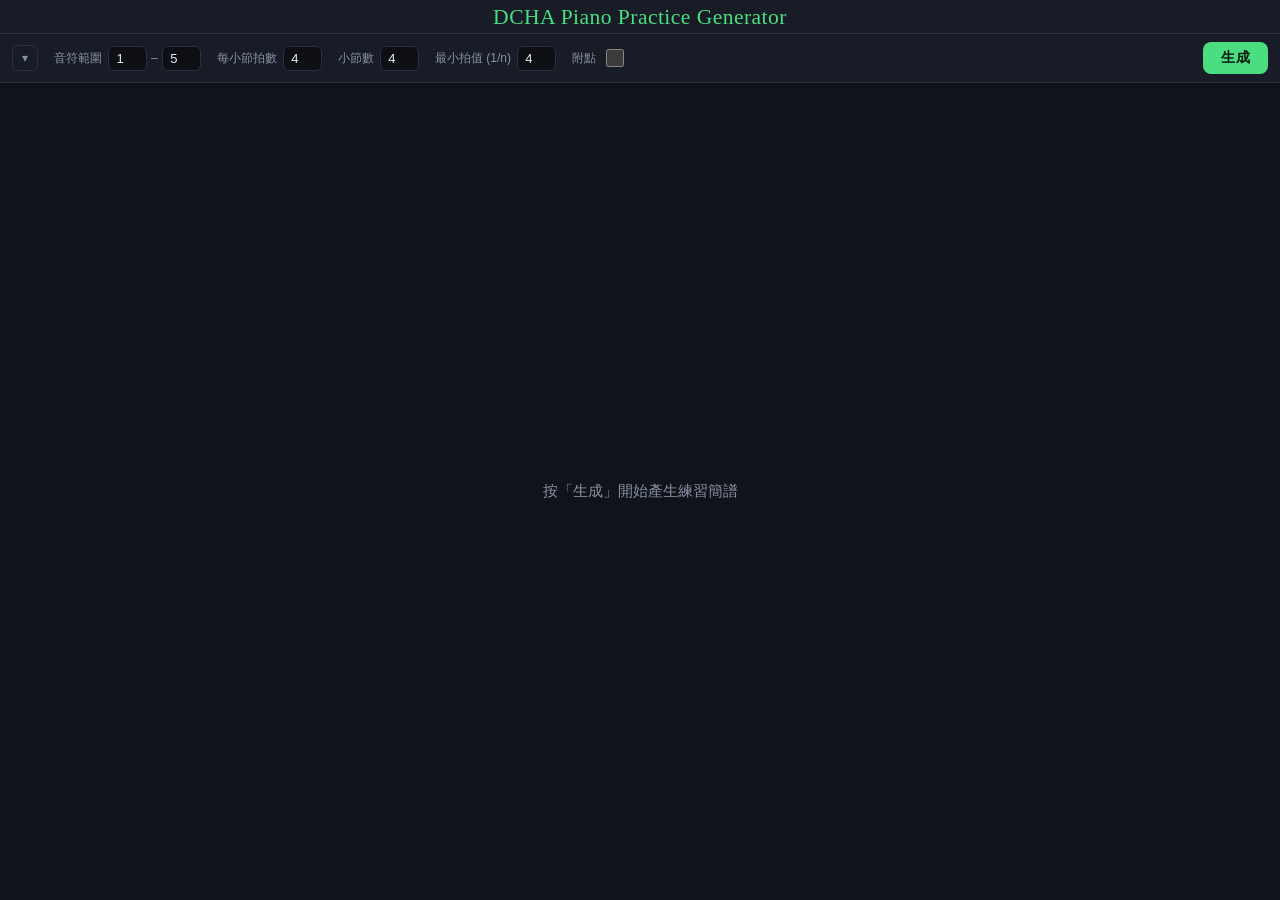
==== index.html @ 3330b2db "Add jianpu (numbered notation) practice generator PWA A dark-themed, installable web app for generat" ====
<!DOCTYPE html>
<html lang="zh-Hant">
<head>
<meta charset="UTF-8">
<meta name="viewport" content="width=device-width, initial-scale=1, maximum-scale=1, user-scalable=no, viewport-fit=cover">
<title>簡譜練習產生器</title>

<link rel="manifest" href="manifest.webmanifest">
<meta name="theme-color" content="#10131a">

<!-- iOS PWA support -->
<link rel="apple-touch-icon" href="icons/apple-touch-icon.png">
<meta name="apple-mobile-web-app-capable" content="yes">
<meta name="apple-mobile-web-app-status-bar-style" content="black-translucent">
<meta name="apple-mobile-web-app-title" content="簡譜產生器">
<meta name="mobile-web-app-capable" content="yes">

<link rel="stylesheet" href="style.css">
</head>
<body>

<div class="app-title">DCHA Piano Practice Generator</div>

<header id="controlBar" class="control-bar">
  <button id="toggleControls" class="icon-btn" title="收合/展開設定" aria-label="收合設定">▾</button>

  <div class="control-group">
    <label>音符範圍</label>
    <div class="range-pair">
      <input type="number" id="noteMin" min="1" max="7" value="1" inputmode="numeric">
      <span class="dash">–</span>
      <input type="number" id="noteMax" min="1" max="7" value="5" inputmode="numeric">
    </div>
  </div>

  <div class="control-group">
    <label for="beatsPerMeasure">每小節拍數</label>
    <input type="number" id="beatsPerMeasure" min="1" max="12" value="4" inputmode="numeric">
  </div>

  <div class="control-group">
    <label for="totalMeasures">小節數</label>
    <input type="number" id="totalMeasures" min="1" max="64" value="4" inputmode="numeric">
  </div>

  <div class="control-group">
    <label for="subdivision">最小拍值 (1/n)</label>
    <input type="number" id="subdivision" min="1" max="8" value="4" inputmode="numeric">
  </div>

  <div class="control-group checkbox-group">
    <label for="allowDot">附點</label>
    <input type="checkbox" id="allowDot">
  </div>

  <button id="generateBtn" class="generate-btn">生成</button>
</header>

<main id="scoreWrap" class="score-wrap">
  <div id="pullIndicator" class="pull-indicator"><div class="pull-spinner"></div></div>
  <div id="score" class="score"></div>
  <div id="loadingOverlay" class="loading-overlay hidden">
    <div class="spinner"></div>
    <div class="loading-text">生成中…</div>
  </div>
  <div id="emptyState" class="empty-state">按「生成」開始產生練習簡譜</div>
</main>

<script src="app.js"></script>
</body>
</html>
---- style.css ----
:root {
  color-scheme: dark;
  --bg: #10131a;
  --panel: #181c26;
  --panel-border: #2a3040;
  --text: #e8ebf2;
  --text-dim: #8891a3;
  --accent: #4ade80;
  --accent-dim: #2f6b47;
  --input-bg: #0d0f15;
}

* { box-sizing: border-box; }

html, body {
  height: 100%;
  margin: 0;
  background: var(--bg);
  color: var(--text);
  font-family: -apple-system, BlinkMacSystemFont, "Helvetica Neue", "PingFang TC", "PingFang SC", sans-serif;
  overscroll-behavior: none;
  -webkit-tap-highlight-color: transparent;
}

body {
  display: flex;
  flex-direction: column;
  height: 100vh;
  height: 100dvh;
}

/* ---------- App title ---------- */

.app-title {
  flex-shrink: 0;
  text-align: center;
  font-family: "Snell Roundhand", "Bradley Hand", "Brush Script MT", "Segoe Script", cursive;
  font-size: 1.35rem;
  font-weight: 400;
  letter-spacing: 0.02em;
  color: var(--accent);
  background: var(--panel);
  border-bottom: 1px solid var(--panel-border);
  padding: 5px 12px 3px;
  padding-top: max(5px, env(safe-area-inset-top));
}

/* ---------- Control bar ---------- */

.control-bar {
  display: flex;
  align-items: center;
  flex-wrap: wrap;
  gap: 10px 16px;
  padding: 8px 12px;
  padding-top: 8px;
  background: var(--panel);
  border-bottom: 1px solid var(--panel-border);
  font-size: 12.5px;
  flex-shrink: 0;
  transition: padding 0.2s ease;
}

.control-bar.collapsed {
  padding-top: max(4px, env(safe-area-inset-top));
  padding-bottom: 4px;
}

.control-bar.collapsed .control-group,
.control-bar.collapsed .generate-btn {
  display: none;
}

.icon-btn {
  background: transparent;
  border: 1px solid var(--panel-border);
  color: var(--text-dim);
  border-radius: 6px;
  width: 26px;
  height: 26px;
  font-size: 12px;
  line-height: 1;
  cursor: pointer;
  flex-shrink: 0;
  transition: transform 0.2s ease;
}

.control-bar.collapsed .icon-btn {
  transform: rotate(-90deg);
}

.control-group {
  display: flex;
  align-items: center;
  gap: 6px;
  color: var(--text-dim);
  white-space: nowrap;
}

.control-group label {
  font-size: 12px;
}

.control-group input[type="number"] {
  width: 3em;
  background: var(--input-bg);
  border: 1px solid var(--panel-border);
  color: var(--text);
  border-radius: 6px;
  padding: 4px 6px;
  font-size: 13px;
  text-align: center;
}

.control-group input[type="number"]:focus {
  outline: none;
  border-color: var(--accent-dim);
}

.range-pair {
  display: flex;
  align-items: center;
  gap: 4px;
}

.range-pair .dash {
  color: var(--text-dim);
}

.checkbox-group input[type="checkbox"] {
  width: 18px;
  height: 18px;
  accent-color: var(--accent);
}

.generate-btn {
  margin-left: auto;
  background: var(--accent);
  color: #08150c;
  border: none;
  border-radius: 8px;
  padding: 7px 18px;
  font-size: 13.5px;
  font-weight: 700;
  cursor: pointer;
  letter-spacing: 0.03em;
}

.generate-btn:active {
  transform: scale(0.96);
}

/* ---------- Score area ---------- */

.score-wrap {
  position: relative;
  flex: 1;
  overflow-y: auto;
  overflow-x: hidden;
  padding: 24px calc(20px + env(safe-area-inset-right)) 40px calc(20px + env(safe-area-inset-left));
  -webkit-overflow-scrolling: touch;
  background: var(--bg);
  transition: background 0.6s ease;
}

.pull-indicator {
  position: absolute;
  top: 0;
  left: 50%;
  width: 32px;
  height: 32px;
  margin-top: -30px;
  transform: translateX(-50%);
  opacity: 0;
  transition: transform 0.25s ease, opacity 0.25s ease;
  z-index: 6;
  pointer-events: none;
}

.pull-spinner {
  width: 100%;
  height: 100%;
  border-radius: 50%;
  border: 3px solid var(--panel-border);
  border-top-color: var(--accent);
  transition: border-top-color 0.2s ease, transform 0.2s ease;
}

.pull-indicator.spinning .pull-spinner {
  animation: spin 0.8s linear infinite;
}

.pull-indicator.reload-ready .pull-spinner {
  border-top-color: #60a5fa;
  transform: scale(1.15);
}

.empty-state {
  position: absolute;
  inset: 0;
  display: flex;
  align-items: center;
  justify-content: center;
  color: var(--text-dim);
  font-size: 15px;
  pointer-events: none;
}

.score-wrap.has-content .empty-state,
.score-wrap.loading .empty-state {
  display: none;
}

.score {
  color: var(--text);
}

.time-sig {
  display: flex;
  flex-direction: column;
  align-items: center;
  justify-content: center;
  font-family: -apple-system, BlinkMacSystemFont, "Helvetica Neue", "PingFang TC", "PingFang SC", sans-serif;
  font-size: 1.3rem;
  font-weight: 600;
  line-height: 1.15;
  color: var(--text-dim);
  width: 2.4rem;
  flex-shrink: 0;
}

/* ---------- Row / Measure ---------- */

.row {
  display: flex;
  align-items: flex-start;
  margin-bottom: 2.2rem;
}

.row .beats {
  display: flex;
  align-items: flex-start;
  flex: 1;
  min-width: 0;
}

.beat {
  display: flex;
  flex-direction: column;
  flex: 1 1 0;
  min-width: 0;
  margin-right: 1.6rem;
}

.beat:last-child {
  margin-right: 0;
}

.notes-row {
  display: flex;
  align-items: flex-end;
}

.note {
  flex: 1 1 0;
  min-width: 0;
  text-align: center;
  font-size: 2.1rem;
  font-weight: 500;
  font-family: Georgia, "Times New Roman", serif;
  position: relative;
  line-height: 1;
  padding-bottom: 2px;
}

.note .dot {
  display: inline-block;
  margin-left: 0.22em;
  font-size: 1.6rem;
  font-weight: 900;
  color: var(--accent);
}

.beam-row {
  display: flex;
  height: 6px;
  margin-top: 3px;
}

.beam-seg {
  flex-grow: 1;
  border-top: 3px solid var(--text);
  margin: 0 2px;
  border-radius: 2px;
}

.beam-gap {
  flex-grow: 1;
}

.tuplet-row {
  display: flex;
  height: 14px;
  margin-bottom: 2px;
  align-items: flex-end;
}

.tuplet-seg {
  flex-grow: 1;
  position: relative;
  border-top: 1.5px solid var(--text-dim);
  height: 8px;
  margin: 0 2px;
}

.tuplet-seg .tuplet-num {
  position: absolute;
  top: -12px;
  left: 50%;
  transform: translateX(-50%);
  font-size: 0.65rem;
  color: var(--text-dim);
  background: var(--bg);
  padding: 0 3px;
}

.tuplet-gap {
  flex-grow: 1;
}

/* ---------- Barlines ---------- */

.barline {
  width: 2px;
  background: var(--text);
  align-self: stretch;
  margin-left: 1rem;
  flex-shrink: 0;
}

.barline-final {
  display: flex;
  align-items: stretch;
  align-self: stretch;
  gap: 3px;
  margin-left: 1rem;
  flex-shrink: 0;
}

.barline-final .thin {
  width: 2px;
  background: var(--text);
}

.barline-final .thick {
  width: 5px;
  background: var(--text);
}

/* ---------- Loading overlay ---------- */

.loading-overlay {
  position: absolute;
  inset: 0;
  display: flex;
  flex-direction: column;
  align-items: center;
  justify-content: center;
  gap: 14px;
  background: rgba(16, 19, 26, 0.85);
  backdrop-filter: blur(2px);
  z-index: 5;
}

.loading-overlay.hidden {
  display: none;
}

.spinner {
  width: 40px;
  height: 40px;
  border-radius: 50%;
  border: 3px solid var(--panel-border);
  border-top-color: var(--accent);
  animation: spin 0.8s linear infinite;
}

.loading-text {
  color: var(--text-dim);
  font-size: 13px;
  letter-spacing: 0.05em;
}

@keyframes spin {
  to { transform: rotate(360deg); }
}

/* ---------- Small screens ---------- */

@media (max-width: 480px) {
  .control-bar { font-size: 11.5px; gap: 6px 10px; }
  .note { font-size: 1.7rem; }
  .beat { margin-right: 1.1rem; }
}
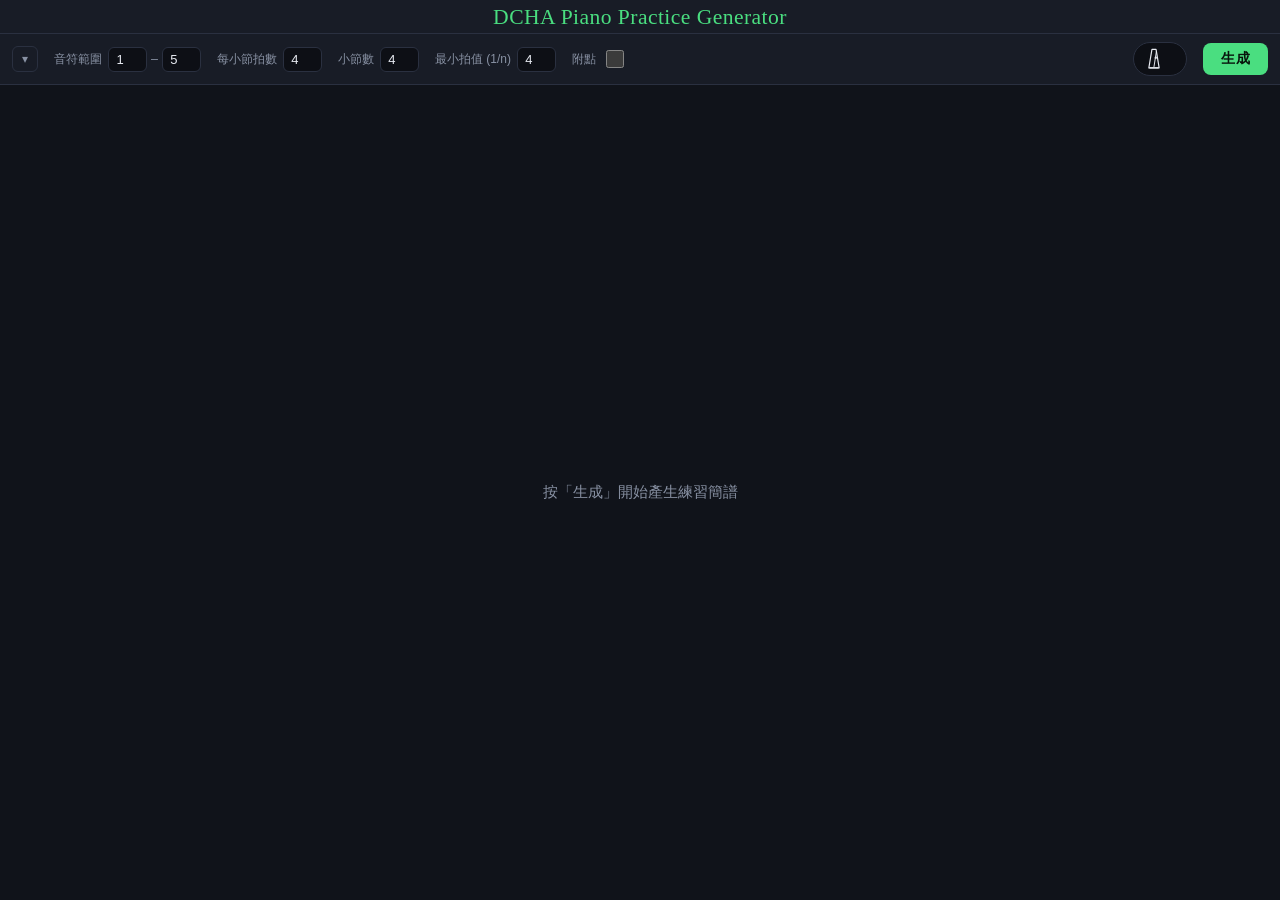
==== commit 337ee0d7: "Add app title and metronome with tempo/subdivision controls - Centered "DCHA Piano Practice Generato" ====
--- a/index.html
+++ b/index.html
@@ -53,6 +53,16 @@
     <input type="checkbox" id="allowDot">
   </div>
 
+  <button id="metronomeBtn" class="metronome-btn" title="節拍器" aria-label="節拍器">
+    <svg class="metronome-icon" viewBox="0 0 20 32" width="16" height="22">
+      <path d="M7 2 L13 2 L17.5 29 L2.5 29 Z" fill="none" stroke="currentColor" stroke-width="1.7" stroke-linejoin="round"/>
+      <line x1="4" y1="29" x2="16" y2="29" stroke="currentColor" stroke-width="1.7" stroke-linecap="round"/>
+      <line x1="10" y1="27" x2="13.5" y2="5" stroke="currentColor" stroke-width="1.4" stroke-linecap="round"/>
+      <circle cx="12.6" cy="14" r="1.7" fill="currentColor"/>
+    </svg>
+    <span class="metronome-dot"></span>
+  </button>
+
   <button id="generateBtn" class="generate-btn">生成</button>
 </header>
 
@@ -66,6 +76,76 @@
   <div id="emptyState" class="empty-state">按「生成」開始產生練習簡譜</div>
 </main>
 
+<div id="metronomeModal" class="modal-overlay hidden">
+  <div class="modal">
+    <div class="modal-header">
+      <span>節拍器</span>
+      <button id="metronomeClose" class="icon-btn" aria-label="關閉">✕</button>
+    </div>
+
+    <div class="modal-body">
+      <div class="tempo-row">
+        <div class="tempo-slider-wrap">
+          <input type="range" id="tempoSlider" class="tempo-slider" min="40" max="240" step="1" value="100">
+        </div>
+        <div class="tempo-display">
+          <div class="tempo-adjust-row">
+            <button id="tempoMinus" class="tempo-adjust-btn" aria-label="減少速度">−</button>
+            <div id="tempoValue" class="tempo-value">100</div>
+            <button id="tempoPlus" class="tempo-adjust-btn" aria-label="增加速度">+</button>
+          </div>
+          <div class="tempo-unit">BPM</div>
+        </div>
+      </div>
+
+      <div class="subdiv-row" id="subdivRow">
+        <button class="subdiv-option" data-subdiv="1" aria-label="每拍一下">
+          <svg class="note-icon-svg" viewBox="0 0 18 34" width="18" height="34">
+            <circle cx="7" cy="27" r="4"/>
+            <line x1="11" y1="26" x2="11" y2="4"/>
+          </svg>
+        </button>
+        <button class="subdiv-option" data-subdiv="2" aria-label="每半拍一下">
+          <svg class="note-icon-svg" viewBox="0 0 34 34" width="34" height="34">
+            <circle cx="7" cy="27" r="4"/>
+            <circle cx="27" cy="27" r="4"/>
+            <line x1="11" y1="26" x2="11" y2="4"/>
+            <line x1="31" y1="26" x2="31" y2="4"/>
+            <line x1="11" y1="4" x2="31" y2="4" stroke-width="2.6"/>
+          </svg>
+        </button>
+        <button class="subdiv-option" data-subdiv="3" aria-label="每1/3拍一下">
+          <svg class="note-icon-svg" viewBox="0 0 50 34" width="50" height="34">
+            <circle cx="7" cy="27" r="4"/>
+            <circle cx="25" cy="27" r="4"/>
+            <circle cx="43" cy="27" r="4"/>
+            <line x1="11" y1="26" x2="11" y2="4"/>
+            <line x1="29" y1="26" x2="29" y2="4"/>
+            <line x1="47" y1="26" x2="47" y2="4"/>
+            <line x1="11" y1="4" x2="47" y2="4" stroke-width="2.6"/>
+          </svg>
+        </button>
+        <button class="subdiv-option" data-subdiv="4" aria-label="每1/4拍一下">
+          <svg class="note-icon-svg" viewBox="0 0 66 34" width="66" height="34">
+            <circle cx="7" cy="27" r="4"/>
+            <circle cx="23" cy="27" r="4"/>
+            <circle cx="39" cy="27" r="4"/>
+            <circle cx="55" cy="27" r="4"/>
+            <line x1="11" y1="26" x2="11" y2="4"/>
+            <line x1="27" y1="26" x2="27" y2="4"/>
+            <line x1="43" y1="26" x2="43" y2="4"/>
+            <line x1="59" y1="26" x2="59" y2="4"/>
+            <line x1="11" y1="4" x2="59" y2="4" stroke-width="2.6"/>
+            <line x1="11" y1="9" x2="59" y2="9" stroke-width="2.6"/>
+          </svg>
+        </button>
+      </div>
+
+      <button id="metronomeToggle" class="metronome-play-btn">▶ 開始</button>
+    </div>
+  </div>
+</div>
+
 <script src="app.js"></script>
 </body>
 </html>
--- a/style.css
+++ b/style.css
@@ -32,6 +32,7 @@
 /* ---------- App title ---------- */
 
 .app-title {
+  position: relative;
   flex-shrink: 0;
   text-align: center;
   font-family: "Snell Roundhand", "Bradley Hand", "Brush Script MT", "Segoe Script", cursive;
@@ -45,6 +46,48 @@
   padding-top: max(5px, env(safe-area-inset-top));
 }
 
+.metronome-btn {
+  margin-left: auto;
+  display: flex;
+  align-items: center;
+  gap: 6px;
+  background: var(--input-bg);
+  border: 1px solid var(--panel-border);
+  color: var(--text);
+  line-height: 1;
+  border-radius: 999px;
+  padding: 5px 12px;
+  cursor: pointer;
+  flex-shrink: 0;
+}
+
+.metronome-icon {
+  display: block;
+}
+
+.metronome-btn.playing {
+  border-color: var(--accent);
+  color: var(--accent);
+}
+
+.metronome-dot {
+  width: 6px;
+  height: 6px;
+  border-radius: 50%;
+  background: var(--accent);
+  opacity: 0;
+}
+
+.metronome-btn.playing .metronome-dot {
+  opacity: 1;
+  animation: metronome-pulse 0.6s ease-in-out infinite;
+}
+
+@keyframes metronome-pulse {
+  0%, 100% { transform: scale(0.7); opacity: 0.5; }
+  50% { transform: scale(1.15); opacity: 1; }
+}
+
 /* ---------- Control bar ---------- */
 
 .control-bar {
@@ -134,7 +177,6 @@
 }
 
 .generate-btn {
-  margin-left: auto;
   background: var(--accent);
   color: #08150c;
   border: none;
@@ -395,6 +437,189 @@
   to { transform: rotate(360deg); }
 }
 
+/* ---------- Metronome modal ---------- */
+
+.modal-overlay {
+  position: fixed;
+  inset: 0;
+  background: rgba(6, 8, 12, 0.6);
+  backdrop-filter: blur(3px);
+  display: flex;
+  align-items: center;
+  justify-content: center;
+  z-index: 20;
+  padding: 20px;
+}
+
+.modal-overlay.hidden {
+  display: none;
+}
+
+.modal {
+  width: 100%;
+  max-width: 340px;
+  background: var(--panel);
+  border: 1px solid var(--panel-border);
+  border-radius: 16px;
+  box-shadow: 0 20px 60px rgba(0, 0, 0, 0.5);
+  overflow: hidden;
+}
+
+.modal-header {
+  display: flex;
+  align-items: center;
+  justify-content: space-between;
+  padding: 14px 16px;
+  border-bottom: 1px solid var(--panel-border);
+  font-size: 15px;
+  font-weight: 600;
+  color: var(--text);
+}
+
+.modal-body {
+  display: flex;
+  flex-direction: column;
+  align-items: center;
+  gap: 22px;
+  padding: 22px 20px 26px;
+}
+
+.tempo-row {
+  display: flex;
+  align-items: center;
+  gap: 22px;
+}
+
+.tempo-slider-wrap {
+  width: 44px;
+  height: 180px;
+  display: flex;
+  align-items: center;
+  justify-content: center;
+}
+
+.tempo-slider {
+  width: 180px;
+  height: 32px;
+  transform: rotate(-90deg);
+  accent-color: var(--accent);
+}
+
+.tempo-display {
+  display: flex;
+  flex-direction: column;
+  align-items: center;
+  min-width: 4.5em;
+}
+
+.tempo-adjust-row {
+  display: flex;
+  align-items: center;
+  gap: 10px;
+}
+
+.tempo-value {
+  font-size: 2.2rem;
+  font-weight: 700;
+  color: var(--text);
+  line-height: 1;
+  font-variant-numeric: tabular-nums;
+  min-width: 2.2em;
+  text-align: center;
+}
+
+.tempo-adjust-btn {
+  width: 30px;
+  height: 30px;
+  border-radius: 50%;
+  background: var(--input-bg);
+  border: 1px solid var(--panel-border);
+  color: var(--text);
+  font-size: 18px;
+  line-height: 1;
+  display: flex;
+  align-items: center;
+  justify-content: center;
+  cursor: pointer;
+  flex-shrink: 0;
+}
+
+.tempo-adjust-btn:active {
+  transform: scale(0.92);
+  border-color: var(--accent);
+}
+
+.tempo-unit {
+  font-size: 12px;
+  color: var(--text-dim);
+  letter-spacing: 0.08em;
+  margin-top: 6px;
+}
+
+.subdiv-row {
+  display: flex;
+  gap: 10px;
+}
+
+.subdiv-option {
+  display: flex;
+  align-items: center;
+  justify-content: center;
+  background: var(--input-bg);
+  border: 1px solid var(--panel-border);
+  border-radius: 10px;
+  padding: 10px 8px 8px;
+  cursor: pointer;
+  min-width: 3.2rem;
+}
+
+.subdiv-option.active {
+  border-color: var(--accent);
+  background: rgba(74, 222, 128, 0.12);
+}
+
+.note-icon-svg {
+  color: var(--text-dim);
+  overflow: visible;
+}
+
+.note-icon-svg circle {
+  fill: currentColor;
+}
+
+.note-icon-svg line {
+  stroke: currentColor;
+  stroke-width: 1.8;
+  stroke-linecap: round;
+}
+
+.note-icon-svg text {
+  fill: currentColor;
+}
+
+.subdiv-option.active .note-icon-svg {
+  color: var(--accent);
+}
+
+.metronome-play-btn {
+  width: 100%;
+  background: var(--accent);
+  color: #08150c;
+  border: none;
+  border-radius: 10px;
+  padding: 12px;
+  font-size: 15px;
+  font-weight: 700;
+  cursor: pointer;
+  letter-spacing: 0.03em;
+}
+
+.metronome-play-btn.playing {
+  background: var(--input-bg);
+  color: var(--accent);
+  border: 1px solid var(--accent);
+}
+
 /* ---------- Small screens ---------- */
 
 @media (max-width: 480px) {
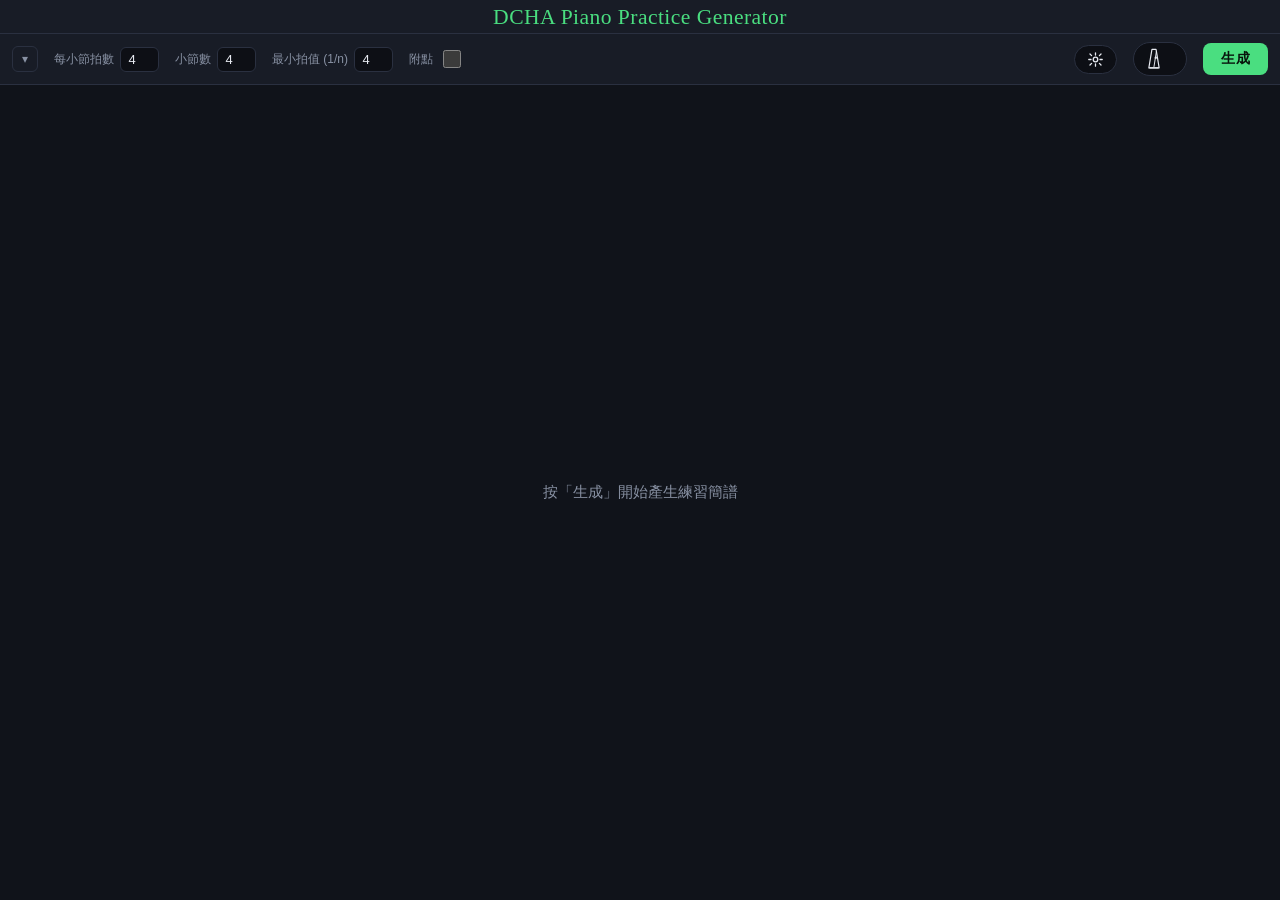
==== commit 80f047e5: "Add advanced settings panel: rests, octave range, two-hand mode - New gear-icon "advanced settings" " ====
--- a/index.html
+++ b/index.html
@@ -25,15 +25,6 @@
   <button id="toggleControls" class="icon-btn" title="收合/展開設定" aria-label="收合設定">▾</button>
 
   <div class="control-group">
-    <label>音符範圍</label>
-    <div class="range-pair">
-      <input type="number" id="noteMin" min="1" max="7" value="1" inputmode="numeric">
-      <span class="dash">–</span>
-      <input type="number" id="noteMax" min="1" max="7" value="5" inputmode="numeric">
-    </div>
-  </div>
-
-  <div class="control-group">
     <label for="beatsPerMeasure">每小節拍數</label>
     <input type="number" id="beatsPerMeasure" min="1" max="12" value="4" inputmode="numeric">
   </div>
@@ -52,6 +43,14 @@
     <label for="allowDot">附點</label>
     <input type="checkbox" id="allowDot">
   </div>
+
+  <button id="advancedBtn" class="advanced-btn" title="進階設定" aria-label="進階設定">
+    <svg class="advanced-icon" viewBox="0 0 24 24" width="17" height="17">
+      <circle cx="12" cy="12" r="3.2" fill="none" stroke="currentColor" stroke-width="1.8"/>
+      <path d="M12 2.5v3.2M12 18.3v3.2M4.2 4.2l2.3 2.3M17.5 17.5l2.3 2.3M2.5 12h3.2M18.3 12h3.2M4.2 19.8l2.3-2.3M17.5 6.5l2.3-2.3"
+        stroke="currentColor" stroke-width="1.8" stroke-linecap="round" fill="none"/>
+    </svg>
+  </button>
 
   <button id="metronomeBtn" class="metronome-btn" title="節拍器" aria-label="節拍器">
     <svg class="metronome-icon" viewBox="0 0 20 32" width="16" height="22">
@@ -102,16 +101,16 @@
         <button class="subdiv-option" data-subdiv="1" aria-label="每拍一下">
           <svg class="note-icon-svg" viewBox="0 0 18 34" width="18" height="34">
             <circle cx="7" cy="27" r="4"/>
-            <line x1="11" y1="26" x2="11" y2="4"/>
+            <line class="note-stem" x1="11" y1="26" x2="11" y2="4"/>
           </svg>
         </button>
         <button class="subdiv-option" data-subdiv="2" aria-label="每半拍一下">
           <svg class="note-icon-svg" viewBox="0 0 34 34" width="34" height="34">
             <circle cx="7" cy="27" r="4"/>
             <circle cx="27" cy="27" r="4"/>
-            <line x1="11" y1="26" x2="11" y2="4"/>
-            <line x1="31" y1="26" x2="31" y2="4"/>
-            <line x1="11" y1="4" x2="31" y2="4" stroke-width="2.6"/>
+            <line class="note-stem" x1="11" y1="26" x2="11" y2="4"/>
+            <line class="note-stem" x1="31" y1="26" x2="31" y2="4"/>
+            <line class="note-beam" x1="11" y1="4" x2="31" y2="4"/>
           </svg>
         </button>
         <button class="subdiv-option" data-subdiv="3" aria-label="每1/3拍一下">
@@ -119,10 +118,10 @@
             <circle cx="7" cy="27" r="4"/>
             <circle cx="25" cy="27" r="4"/>
             <circle cx="43" cy="27" r="4"/>
-            <line x1="11" y1="26" x2="11" y2="4"/>
-            <line x1="29" y1="26" x2="29" y2="4"/>
-            <line x1="47" y1="26" x2="47" y2="4"/>
-            <line x1="11" y1="4" x2="47" y2="4" stroke-width="2.6"/>
+            <line class="note-stem" x1="11" y1="26" x2="11" y2="4"/>
+            <line class="note-stem" x1="29" y1="26" x2="29" y2="4"/>
+            <line class="note-stem" x1="47" y1="26" x2="47" y2="4"/>
+            <line class="note-beam" x1="11" y1="4" x2="47" y2="4"/>
           </svg>
         </button>
         <button class="subdiv-option" data-subdiv="4" aria-label="每1/4拍一下">
@@ -131,12 +130,12 @@
             <circle cx="23" cy="27" r="4"/>
             <circle cx="39" cy="27" r="4"/>
             <circle cx="55" cy="27" r="4"/>
-            <line x1="11" y1="26" x2="11" y2="4"/>
-            <line x1="27" y1="26" x2="27" y2="4"/>
-            <line x1="43" y1="26" x2="43" y2="4"/>
-            <line x1="59" y1="26" x2="59" y2="4"/>
-            <line x1="11" y1="4" x2="59" y2="4" stroke-width="2.6"/>
-            <line x1="11" y1="9" x2="59" y2="9" stroke-width="2.6"/>
+            <line class="note-stem" x1="11" y1="26" x2="11" y2="4"/>
+            <line class="note-stem" x1="27" y1="26" x2="27" y2="4"/>
+            <line class="note-stem" x1="43" y1="26" x2="43" y2="4"/>
+            <line class="note-stem" x1="59" y1="26" x2="59" y2="4"/>
+            <line class="note-beam" x1="11" y1="4" x2="59" y2="4"/>
+            <line class="note-beam" x1="11" y1="9" x2="59" y2="9"/>
           </svg>
         </button>
       </div>
@@ -146,6 +145,54 @@
   </div>
 </div>
 
+<div id="advancedModal" class="modal-overlay hidden">
+  <div class="modal">
+    <div class="modal-header">
+      <span>進階設定</span>
+      <button id="advancedClose" class="icon-btn" aria-label="關閉">✕</button>
+    </div>
+
+    <div class="modal-body adv-body">
+      <div class="adv-section">
+        <div class="adv-row">
+          <label class="adv-checkbox-label">
+            <input type="checkbox" id="allowRest">
+            允許休止符
+          </label>
+        </div>
+        <div class="adv-sub-row">
+          <label for="restProbability">休止符機率</label>
+          <input type="number" id="restProbability" min="0" max="50" value="15" inputmode="numeric">
+          <span class="adv-unit">%</span>
+        </div>
+      </div>
+
+      <div class="adv-section">
+        <div class="adv-row">
+          <span class="adv-section-title">音符範圍(含八度)</span>
+        </div>
+        <div class="adv-sub-row">
+          <label for="octaveMin">最低音</label>
+          <select id="octaveMin"></select>
+          <label for="octaveMax">最高音</label>
+          <select id="octaveMax"></select>
+        </div>
+        <div class="adv-hint">數字上方/下方的點代表高/低八度</div>
+      </div>
+
+      <div class="adv-section">
+        <div class="adv-row">
+          <label class="adv-checkbox-label">
+            <input type="checkbox" id="twoHandMode">
+            雙手模式(上：右手／下：左手)
+          </label>
+        </div>
+        <div class="adv-hint">兩手節奏相同、音符各自獨立隨機，訓練同時讀兩行譜</div>
+      </div>
+    </div>
+  </div>
+</div>
+
 <script src="app.js"></script>
 </body>
 </html>
--- a/style.css
+++ b/style.css
@@ -46,8 +46,8 @@
   padding-top: max(5px, env(safe-area-inset-top));
 }
 
+.advanced-btn,
 .metronome-btn {
-  margin-left: auto;
   display: flex;
   align-items: center;
   gap: 6px;
@@ -59,6 +59,15 @@
   padding: 5px 12px;
   cursor: pointer;
   flex-shrink: 0;
+}
+
+.advanced-btn {
+  margin-left: auto;
+}
+
+.advanced-btn.open {
+  border-color: var(--accent);
+  color: var(--accent);
 }
 
 .metronome-icon {
@@ -158,16 +167,6 @@
 .control-group input[type="number"]:focus {
   outline: none;
   border-color: var(--accent-dim);
-}
-
-.range-pair {
-  display: flex;
-  align-items: center;
-  gap: 4px;
-}
-
-.range-pair .dash {
-  color: var(--text-dim);
 }
 
 .checkbox-group input[type="checkbox"] {
@@ -214,9 +213,15 @@
   margin-top: -30px;
   transform: translateX(-50%);
   opacity: 0;
-  transition: transform 0.25s ease, opacity 0.25s ease;
   z-index: 6;
   pointer-events: none;
+}
+
+/* Only ease when snapping to rest/threshold - never while actively
+   tracking a finger drag, or every touchmove update fights the easing
+   and the indicator looks laggy/janky instead of following 1:1. */
+.pull-indicator.settling {
+  transition: transform 0.25s ease, opacity 0.25s ease;
 }
 
 .pull-spinner {
@@ -248,8 +253,7 @@
   pointer-events: none;
 }
 
-.score-wrap.has-content .empty-state,
-.score-wrap.loading .empty-state {
+.score-wrap.has-content .empty-state {
   display: none;
 }
 
@@ -260,14 +264,15 @@
 .time-sig {
   display: flex;
   flex-direction: column;
-  align-items: center;
+  align-items: flex-start;
   justify-content: center;
   font-family: -apple-system, BlinkMacSystemFont, "Helvetica Neue", "PingFang TC", "PingFang SC", sans-serif;
-  font-size: 1.3rem;
+  font-size: 0.85rem;
   font-weight: 600;
-  line-height: 1.15;
-  color: var(--text-dim);
-  width: 2.4rem;
+  line-height: 1.05;
+  color: var(--text-dim);
+  width: 1.1rem;
+  margin-right: 0.5rem;
   flex-shrink: 0;
 }
 
@@ -310,9 +315,13 @@
   font-size: 2.1rem;
   font-weight: 500;
   font-family: Georgia, "Times New Roman", serif;
+  line-height: 1;
+}
+
+.note-glyph {
   position: relative;
-  line-height: 1;
-  padding-bottom: 2px;
+  display: inline-block;
+  padding-bottom: 7px;
 }
 
 .note .dot {
@@ -589,12 +598,15 @@
 
 .note-icon-svg line {
   stroke: currentColor;
-  stroke-width: 1.8;
   stroke-linecap: round;
 }
 
-.note-icon-svg text {
-  fill: currentColor;
+.note-icon-svg .note-stem {
+  stroke-width: 1.6;
+}
+
+.note-icon-svg .note-beam {
+  stroke-width: 2.8;
 }
 
 .subdiv-option.active .note-icon-svg {
@@ -620,6 +632,132 @@
   border: 1px solid var(--accent);
 }
 
+/* ---------- Advanced settings modal ---------- */
+
+.adv-body {
+  align-items: stretch;
+  gap: 18px;
+}
+
+.adv-section {
+  display: flex;
+  flex-direction: column;
+  gap: 8px;
+  padding-bottom: 14px;
+  border-bottom: 1px solid var(--panel-border);
+}
+
+.adv-section:last-child {
+  border-bottom: none;
+  padding-bottom: 0;
+}
+
+.adv-row {
+  display: flex;
+  align-items: center;
+}
+
+.adv-checkbox-label {
+  display: flex;
+  align-items: center;
+  gap: 8px;
+  font-size: 14px;
+  color: var(--text);
+  cursor: pointer;
+}
+
+.adv-section-title {
+  font-size: 14px;
+  font-weight: 600;
+  color: var(--text);
+}
+
+.adv-checkbox-label input[type="checkbox"] {
+  width: 18px;
+  height: 18px;
+  accent-color: var(--accent);
+}
+
+.adv-sub-row {
+  display: flex;
+  align-items: center;
+  gap: 8px;
+  flex-wrap: wrap;
+  padding-left: 26px;
+  font-size: 13px;
+  color: var(--text-dim);
+}
+
+.adv-sub-row input[type="number"] {
+  width: 3.5em;
+  background: var(--input-bg);
+  border: 1px solid var(--panel-border);
+  color: var(--text);
+  border-radius: 6px;
+  padding: 4px 6px;
+  font-size: 13px;
+  text-align: center;
+}
+
+.adv-sub-row select {
+  background: var(--input-bg);
+  border: 1px solid var(--panel-border);
+  color: var(--text);
+  border-radius: 6px;
+  padding: 4px 6px;
+  font-size: 13px;
+}
+
+.adv-unit {
+  color: var(--text-dim);
+}
+
+.adv-hint {
+  padding-left: 26px;
+  font-size: 11.5px;
+  color: var(--text-dim);
+  line-height: 1.4;
+}
+
+/* ---------- Octave dots & rests ---------- */
+
+.oct-dot {
+  position: absolute;
+  left: 50%;
+  transform: translateX(-50%);
+  width: 5px;
+  height: 5px;
+  border-radius: 50%;
+  background: currentColor;
+  box-shadow: 0 0 0 2px var(--bg);
+}
+
+.oct-dot-above {
+  top: -4px;
+}
+
+.oct-dot-below {
+  bottom: 0;
+}
+
+.note.rest {
+  color: var(--text-dim);
+}
+
+/* ---------- Two-hand mode ---------- */
+
+.voice-stack {
+  display: flex;
+  flex-direction: column;
+  gap: 0.9rem;
+  flex: 1;
+  min-width: 0;
+}
+
+.voice-stack .beats {
+  flex: 1;
+}
+
 /* ---------- Small screens ---------- */
 
 @media (max-width: 480px) {
